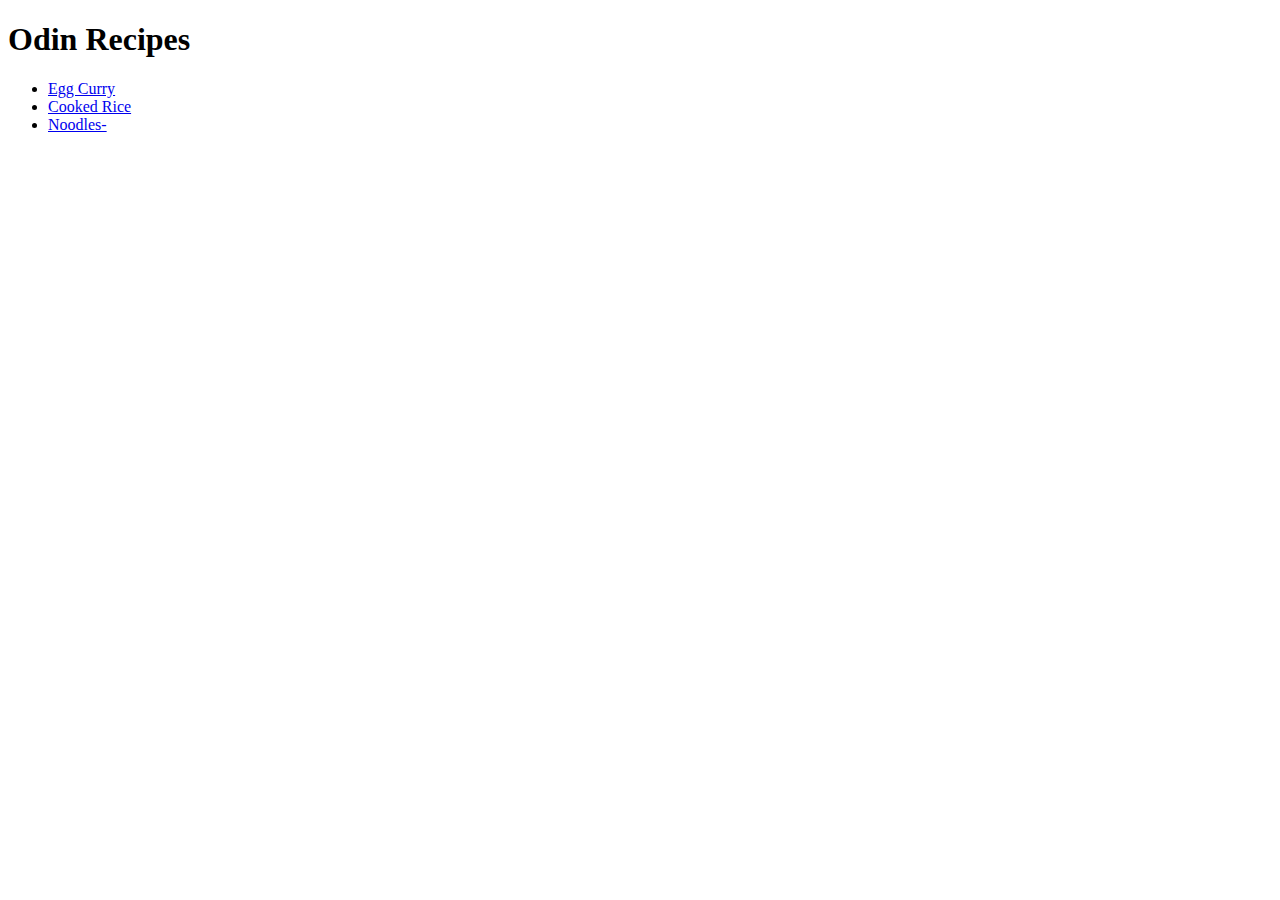
==== index.html @ 261f9421 "Add index and other recipe pages" ====
<!DOCTYPE html>
<html lang="en">
<head>
    <meta charset="UTF-8">
    <meta name="viewport" content="width=device-width, initial-scale=1.0">
    <title>The Odin Recipes</title>
</head>
<body>
    <h1>Odin Recipes</h1>
    <ul>
        <li> <a href="recipes/eggcurry.html">Egg Curry</a></li>
        <li><a href="recipes/rice.html">Cooked Rice</a></li>
        <li><a href="recipes/noodles.html">Noodles-</a></li>
    </ul>
</body>
</html>
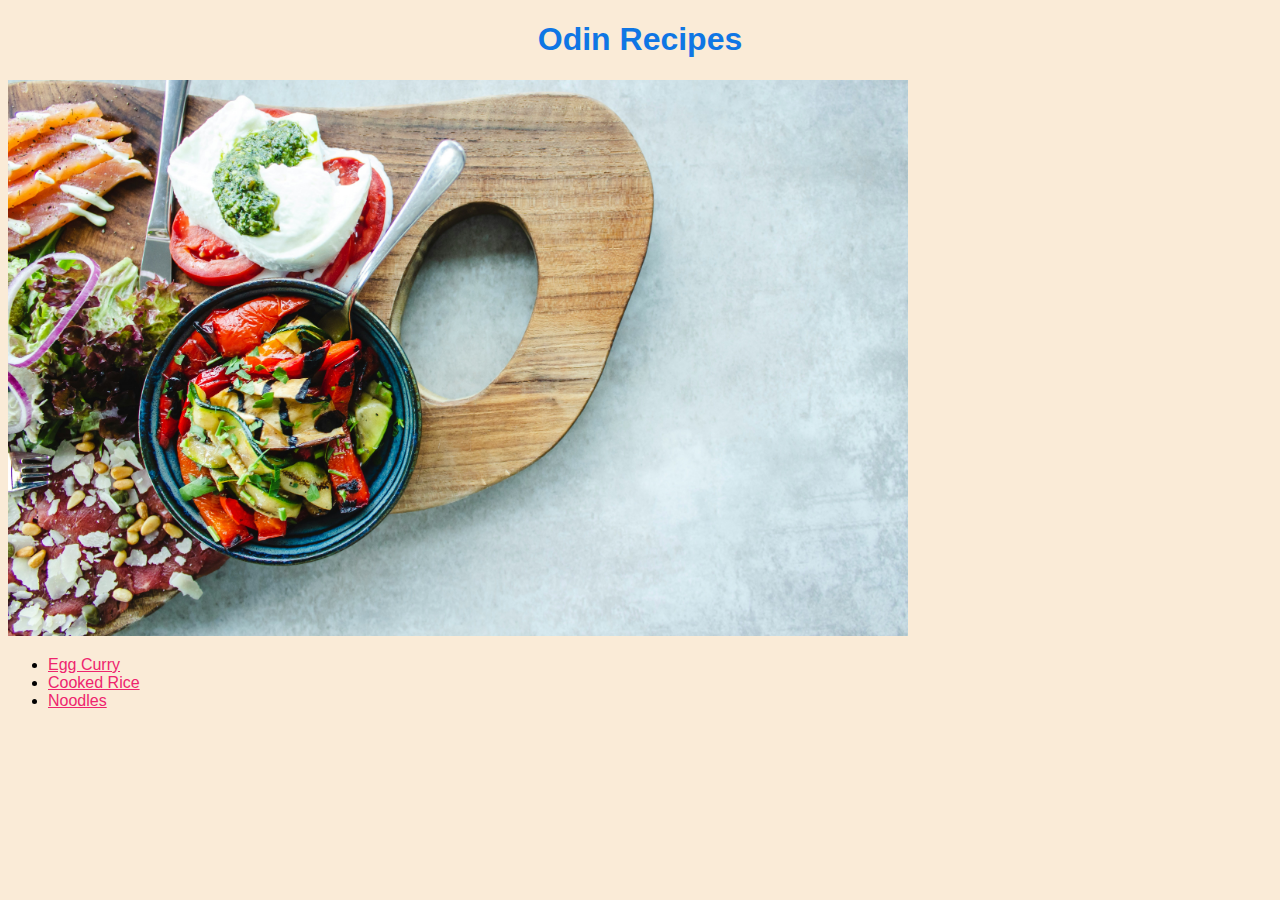
==== commit 85e6911e: "Add css to plain html pages and add a image to the home page" ====
--- a/index.html
+++ b/index.html
@@ -4,13 +4,15 @@
     <meta charset="UTF-8">
     <meta name="viewport" content="width=device-width, initial-scale=1.0">
     <title>The Odin Recipes</title>
+    <link rel="stylesheet" href="home.css">
 </head>
 <body>
     <h1>Odin Recipes</h1>
+    <img class="pic" src="pic2.jpg" alt="Recipes">
     <ul>
-        <li> <a href="recipes/eggcurry.html">Egg Curry</a></li>
+        <li><a href="recipes/eggcurry.html">Egg Curry</a></li>
         <li><a href="recipes/rice.html">Cooked Rice</a></li>
-        <li><a href="recipes/noodles.html">Noodles-</a></li>
+        <li><a href="recipes/noodles.html">Noodles</a></li>
     </ul>
 </body>
 </html>--- a/home.css
+++ b/home.css
@@ -0,0 +1,22 @@
+/* * {
+    margin: 0;
+    padding: 0;
+} */
+.pic {
+    width: 100vh;
+    height: auto;
+}
+
+body {
+    font-family: Verdana, Geneva, Tahoma, sans-serif;
+    background-color: antiquewhite;
+}
+
+h1 {
+    text-align: center;
+    color: rgb(15, 118, 228);
+}
+
+a {
+    color: rgb(238, 36, 110);
+}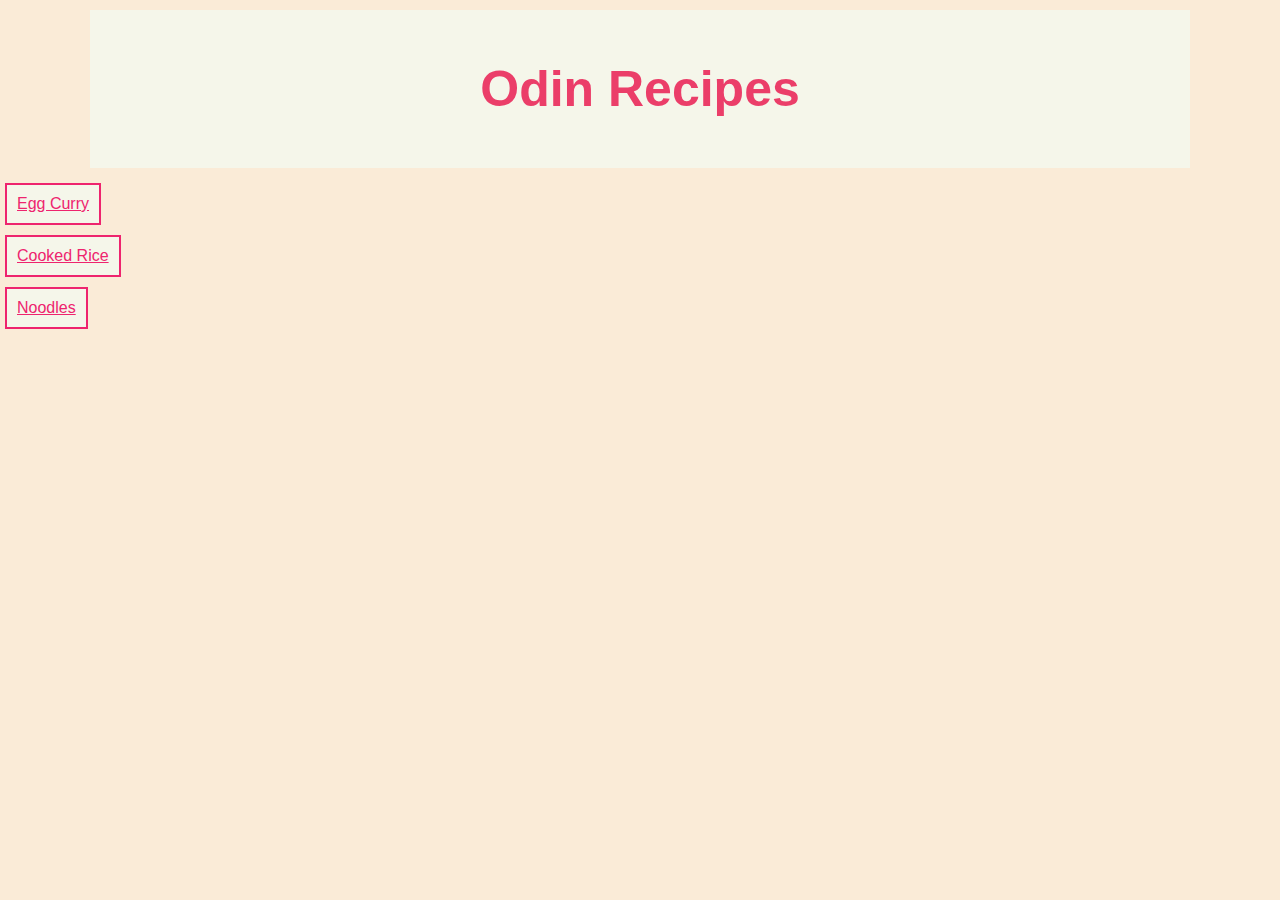
==== commit 6ce1a4ed: "Add style to the index page" ====
--- a/index.html
+++ b/index.html
@@ -8,11 +8,11 @@
 </head>
 <body>
     <h1>Odin Recipes</h1>
-    <img class="pic" src="pic2.jpg" alt="Recipes">
+    <!-- <img class="pic" src="./images/pic2.jpg" alt="Recipes"> -->
     <ul>
-        <li><a href="recipes/eggcurry.html">Egg Curry</a></li>
-        <li><a href="recipes/rice.html">Cooked Rice</a></li>
-        <li><a href="recipes/noodles.html">Noodles</a></li>
+        <li><a class="recipe1" href="recipes/eggcurry.html">Egg Curry</a></li>
+        <li><a class="recipe2" href="recipes/rice.html">Cooked Rice</a></li>
+        <li><a class="recipe3" href="recipes/noodles.html">Noodles</a></li>
     </ul>
 </body>
 </html>--- a/home.css
+++ b/home.css
@@ -1,22 +1,30 @@
-/* * {
+* {
     margin: 0;
     padding: 0;
-} */
-.pic {
-    width: 100vh;
-    height: auto;
 }
 
 body {
-    font-family: Verdana, Geneva, Tahoma, sans-serif;
+    font-family: Arial, Helvetica, sans-serif;
     background-color: antiquewhite;
 }
 
 h1 {
     text-align: center;
-    color: rgb(15, 118, 228);
+    font-size: 50px;
+    width: 1000px;
+    color: rgb(235, 62, 105);
+    background-color: #f5f6ea;
+    padding: 50px;
+    margin: 10px auto;
 }
 
-a {
+.recipe1,
+.recipe2,
+.recipe3 {
     color: rgb(238, 36, 110);
+    padding: 10px;
+    display: inline-block;
+    border: 2px solid;
+    background-color: #f5f6ea;
+    margin: 5px;
 }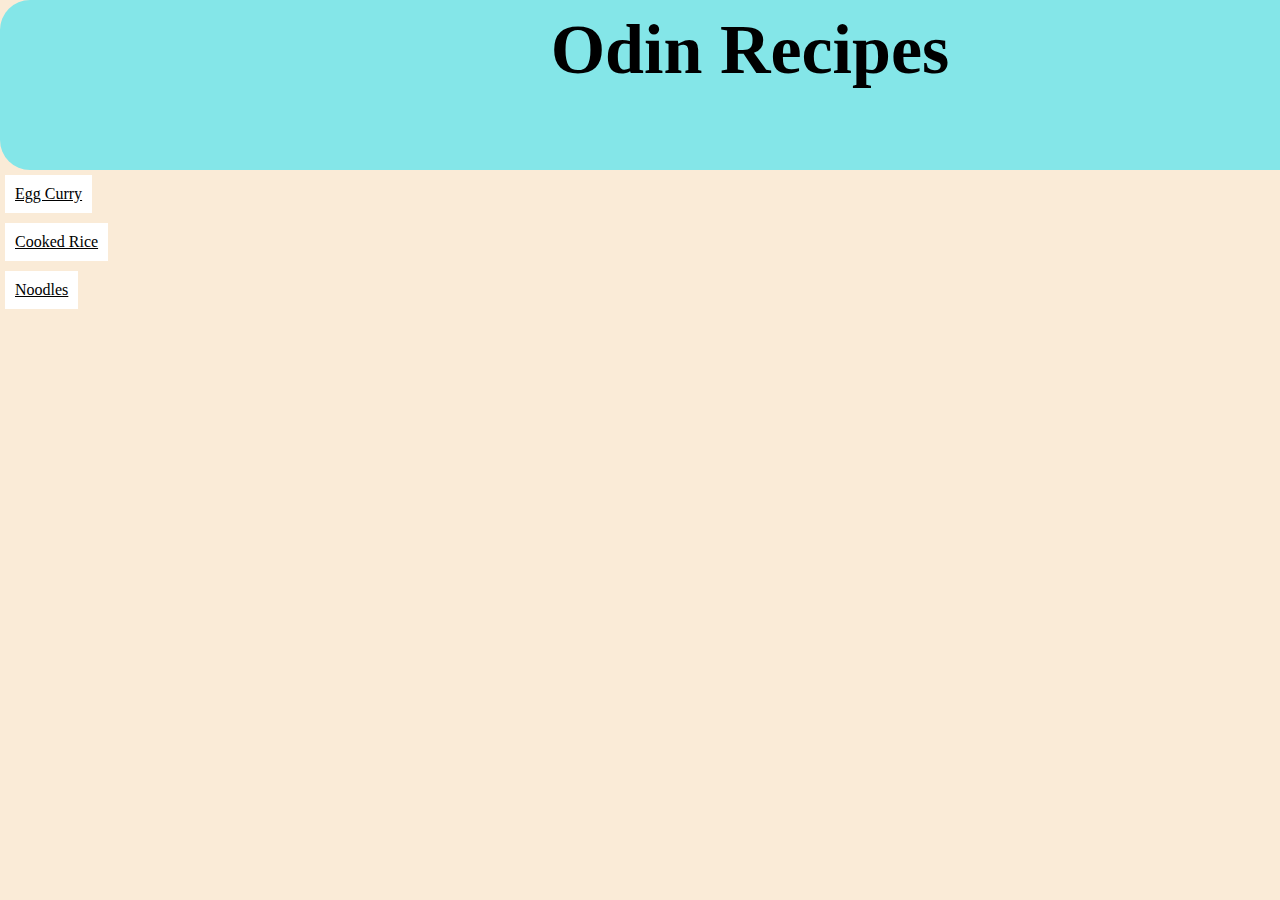
==== commit 13ba7a3f: "Restyle the index page" ====
--- a/index.html
+++ b/index.html
@@ -7,12 +7,15 @@
     <link rel="stylesheet" href="home.css">
 </head>
 <body>
-    <h1>Odin Recipes</h1>
-    <!-- <img class="pic" src="./images/pic2.jpg" alt="Recipes"> -->
-    <ul>
-        <li><a class="recipe1" href="recipes/eggcurry.html">Egg Curry</a></li>
-        <li><a class="recipe2" href="recipes/rice.html">Cooked Rice</a></li>
-        <li><a class="recipe3" href="recipes/noodles.html">Noodles</a></li>
-    </ul>
+    <div class="heading">
+        <h1>Odin Recipes</h1>
+    </div>
+    <div class="recipes">
+        <ul>
+            <li><a href="recipes/eggcurry.html">Egg Curry</a></li>
+            <li><a href="recipes/rice.html">Cooked Rice</a></li>
+            <li><a href="recipes/noodles.html">Noodles</a></li>
+        </ul>
+    </div>
 </body>
 </html>--- a/home.css
+++ b/home.css
@@ -1,4 +1,34 @@
 * {
+    margin: 0;
+    padding: 0;
+}
+body {
+    background-color: antiquewhite;
+}
+
+.heading {
+    background-color: #84e6e8;
+    padding: 10px 80px 80px 80px;
+    width: 1500px;
+    height: auto;
+    text-align: center;
+    margin: 0 auto;
+    font-size: 35px;
+    box-sizing: border-box;
+    border-radius: 30px;
+}
+
+.recipes a {
+    color: black;
+    background-color: #fff;
+    padding: 10px;
+    margin: 5px;
+    display: inline-block;
+
+}
+
+
+/* * {
     margin: 0;
     padding: 0;
 }
@@ -27,4 +57,4 @@
     border: 2px solid;
     background-color: #f5f6ea;
     margin: 5px;
-}+} */